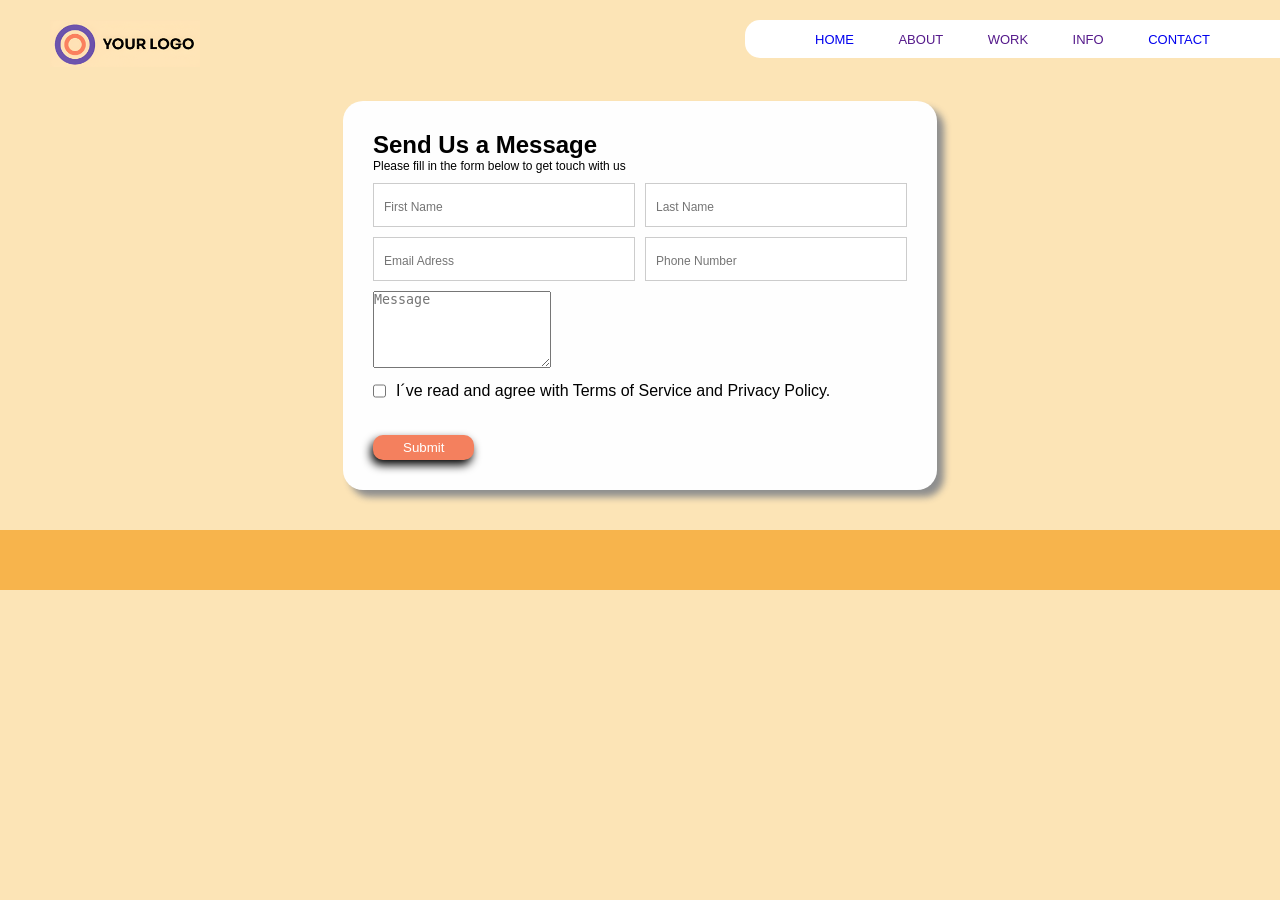
==== Clase 2/contact.html @ 22837803 "AVANCE" ====
<!DOCTYPE html>
<html lang="es">
<head>
    <meta charset="UTF-8">
    <meta name="viewport" content="width=device-width, initial-scale=1.0">
    <title>Sesion 2</title>
    <link rel="stylesheet" href="styles.css">
    <link rel="stylesheet" href="form.css">
    <script src="scripts.js"></script>
</head>
<body>
    <div class ="header">
        <div><img src="capture_250819_154542.png" alt="logo" class="logo"></div>
        <div>
            <ul>
                <li><a href="index.html">HOME</a></li>
                <li><a href="">ABOUT</a></li>
                <li><a href="">WORK</a></li>
                <li><a href="">INFO</a></li>
                <li><a href="contact.html">CONTACT</a></li>
            </ul>
        </div>
    </div>
    <div class="main">    
        <div class="card">
            <h3>Send Us a Message</h3>
            <p>Please fill in the form below to get touch with us</p>
            <form action="">
                <div class ="fila">
                    <div><input type="text" placeholder="First Name"></div>
                    <div><input type="text"placeholder="Last Name"></div>
                </div>
                 <div class="fila">
                    <div><input type="email" placeholder="Email Adress"></div>
                    <div><input type="tel"  placeholder="Phone Number"></div>
                </div>
                <div>
                    <textarea name="" id="" rows="5"placeholder="Message"></textarea>
                </div>
                <div class ="fila">
                    <input type="checkbox"> I´ve read and agree with Terms of Service and Privacy Policy.
                </div>
                <div>
                    <button type="submit">Submit</button>
                </div>
            </form>
        </div>
    </div>
    <footer></footer>
</body>
</html>
---- Clase 2/styles.css ----
*{
    margin: 0;
    padding: 0;
}
body{
    background-color: #fce4b6;
}
.logo{
    width: 150px;
    margin-left: 50px;
    animation: animacion3 2s;
}
ul{
    background-color: white;
    list-style-type: none;
    font-family: Arial, Helvetica, sans-serif;
    padding: 10px 50px 10px 50px;
    border-radius: 15px 0px 0px 15px;
}
li{
    display: inline;
    font-size: small;
    margin: 0px 20px 0px 20px;
}
.header{
    display: flex;
    justify-content: space-between;
    margin-top: 20px;
}
.main{
    display: flex;
}
.texto{
    margin-left: 50px;
    margin-top: 40px;
    flex:40%;
}
.foto{
    flex:60%;   
}
.texto h1{
    font-size: 2.7em;
    padding-right: 40px;
}
.texto p{
    font-size: 0.8em;
    margin-top: 25px;
    padding-right: 40px;
}
button{
    margin-top: 25px;
    background-color: #f4805e;
    border: none;
    padding: 5px 30px 5px 30px;
    border-radius: 10px;
    color:white;
    box-shadow: -2px 5px 10px black;
    
    
}
button:hover{
    animation: animacion4 1.5s infinite ease-in-out;
    cursor:pointer
}
footer{
    margin-top: 40px;
    height: 60px;
    background-color: #f7b44c;
}
@media(max-width:600px){
    .header{
        display: block;
        text-align: center;
    }
    .main{
        display: block;
        text-align: center;
    }
    .fondo{
        width: 80%;
        margin-top: 30px;
    }
    .texto{
        width: 80%;
        margin-top: 30px;
    }
}
.fondo{
    width:100%;
    animation: animacion1 3s,animaciones_multiples 4s infinite 3s;
    
}
.texto{
    width:100%;
    animation-name: animacion2;
    animation-duration: 3s;
}
a{
    text-decoration: none;
}
a:hover{
    background-color: #f4805e;
    padding: 5px 10px 5px 10px;
    color:#fefefe;
    border-radius: 10px;
    font-weight: bold;
    animation: animacion4 2s infinite;
}
@keyframes animacion1 {
    0%{
        transform: translate(600px,-200px);
    }
    
}
@keyframes animacion2 {
    0%{
        transform: translate(-600px);
    }
}
@keyframes animacion3 {
    0%{
        transform: translateY(-200px);
    }
    70%{
        transform: translateY(20px);
        opacity: 1;
    }
    100%{
         transform: translateY(0px);
    }
    
}
@keyframes animacion4 {
    0%{transform: scale(1);}
    25%{transform: scale(1.1);}
    40%{transform: scale(0.95);}
    60%{transform: scale(1.1);}
    100%{transform: scale(1);}
}
@keyframes animaciones_multiples {
    0%{filter:sepia(20%);}
    25%{filter:grayscale(100%);}
    50%{filter:invert(100%);}
    75%{filter: blur(60px);}
    100%{filter:none}
    
}
---- Clase 2/form.css ----
.card{
    background-color: #fefefe;
    margin:0 auto;
    padding: 30px;
    margin-top: 30px;
    border-radius: 20px;
    box-shadow: 7px 7px 7px #8e8e8e;
    font-family: Arial, Helvetica, sans-serif;
}
.card h3{
    font-size:1.5em;
}
.card p{
    font-size:0.75em;
}
.fila{
    display: flex;
    gap:10px;
    margin: 10px 0px 10px 0px;
}
input{
    font-size: 1.2em;
    border:#cccccc 1px solid;
    padding: 10px;
}
input::placeholder{
    font-size: 12px;
}
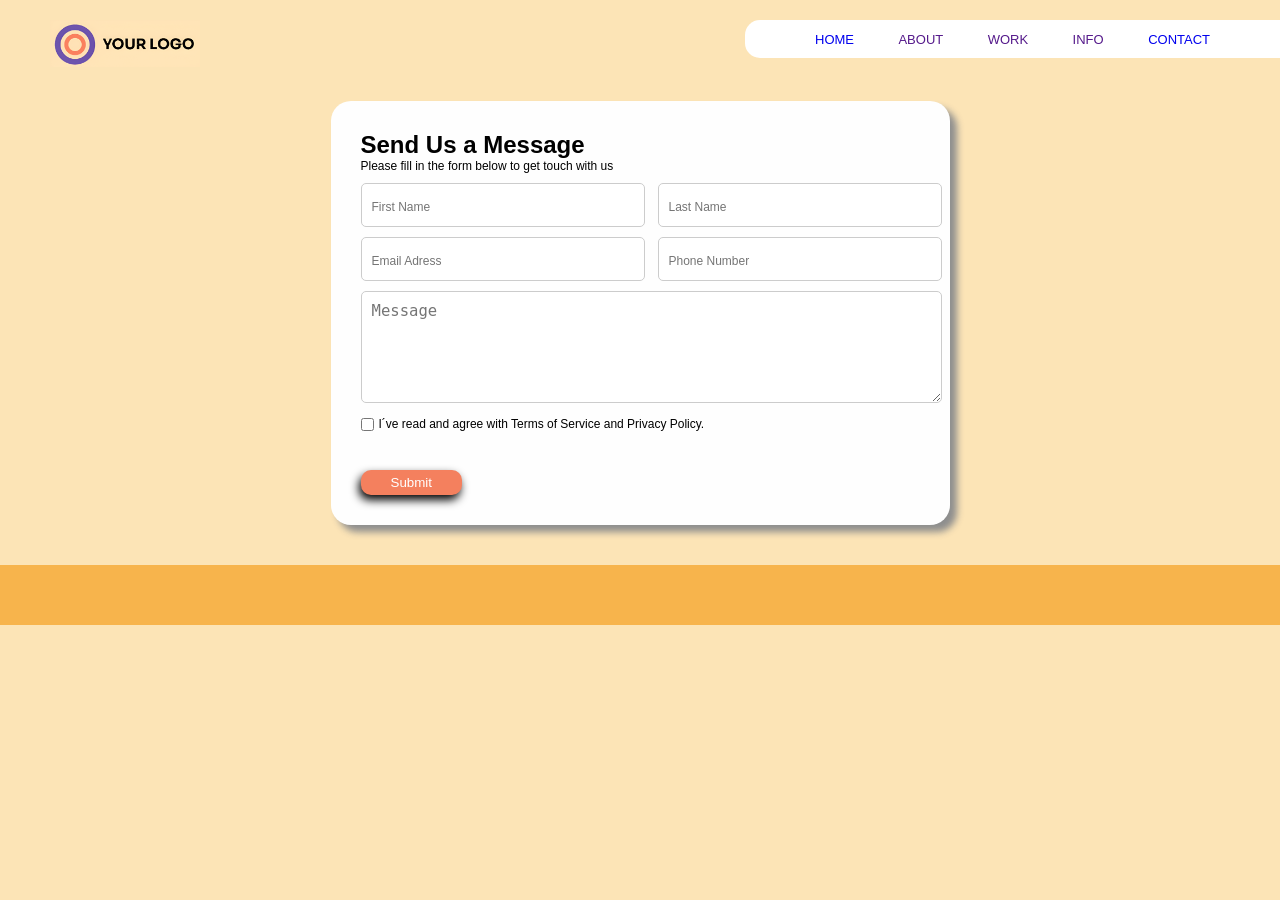
==== commit 3a3c6f3d: "AVANCE" ====
--- a/Clase 2/contact.html
+++ b/Clase 2/contact.html
@@ -38,7 +38,8 @@
                     <textarea name="" id="" rows="5"placeholder="Message"></textarea>
                 </div>
                 <div class ="fila">
-                    <input type="checkbox"> I´ve read and agree with Terms of Service and Privacy Policy.
+                    <div><input type="checkbox"></div>
+                    <p class="checkbox">I´ve read and agree with Terms of Service and Privacy Policy.</p>
                 </div>
                 <div>
                     <button type="submit">Submit</button>
--- a/Clase 2/form.css
+++ b/Clase 2/form.css
@@ -12,17 +12,23 @@
 }
 .card p{
     font-size:0.75em;
+   
 }
 .fila{
     display: flex;
-    gap:10px;
+    gap:35px;
     margin: 10px 0px 10px 0px;
 }
-input{
+input,textarea{
     font-size: 1.2em;
     border:#cccccc 1px solid;
     padding: 10px;
+    border-radius: 5px;
+    width: 100%;
 }
 input::placeholder{
     font-size: 12px;
+}
+.checkbox{
+     margin-left: -30px;
 }
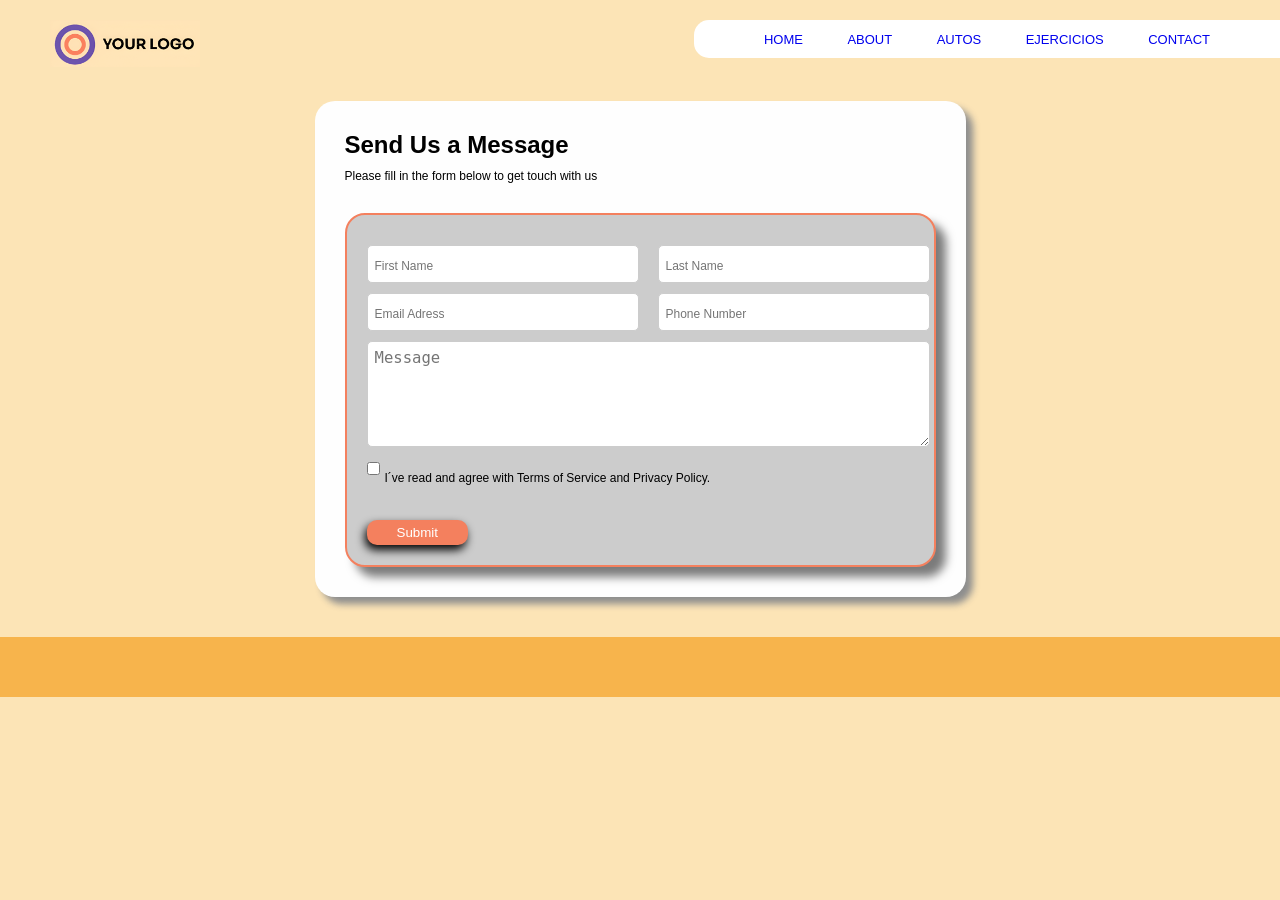
==== commit 0ba741bb: "AVANCE" ====
--- a/Clase 2/contact.html
+++ b/Clase 2/contact.html
@@ -14,9 +14,9 @@
         <div>
             <ul>
                 <li><a href="index.html">HOME</a></li>
-                <li><a href="">ABOUT</a></li>
-                <li><a href="">WORK</a></li>
-                <li><a href="">INFO</a></li>
+                <li><a href="#">ABOUT</a></li>
+                <li><a href="autos.html">AUTOS</a></li>
+                <li><a href="ejercicios.html">EJERCICIOS</a></li>
                 <li><a href="contact.html">CONTACT</a></li>
             </ul>
         </div>
--- a/Clase 2/form.css
+++ b/Clase 2/form.css
@@ -22,7 +22,7 @@
 input,textarea{
     font-size: 1.2em;
     border:#cccccc 1px solid;
-    padding: 10px;
+    padding: 7px;
     border-radius: 5px;
     width: 100%;
 }
@@ -31,4 +31,33 @@
 }
 .checkbox{
      margin-left: -30px;
+}
+
+form{
+    margin: 0 auto;
+    margin-top: 30px;
+    font-family: Arial, Helvetica, sans-serif;
+    border: 2px solid #f4805e;
+    background-color: #cccccc;
+    padding: 20px;
+    border-radius: 20px;
+    box-shadow: 10px 10px 10px #7b7b7b;
+}
+.boton{
+    text-align: center;
+    margin-bottom: 30px;
+}
+p{
+    margin-top: 10px;
+}
+.ejercicio1 h3{
+    margin-bottom: 20px;
+    color:#f4805e;
+    text-align: center;
+}
+#r{
+    text-align: center;
+}
+#cobro{
+    text-align: center;
 }
